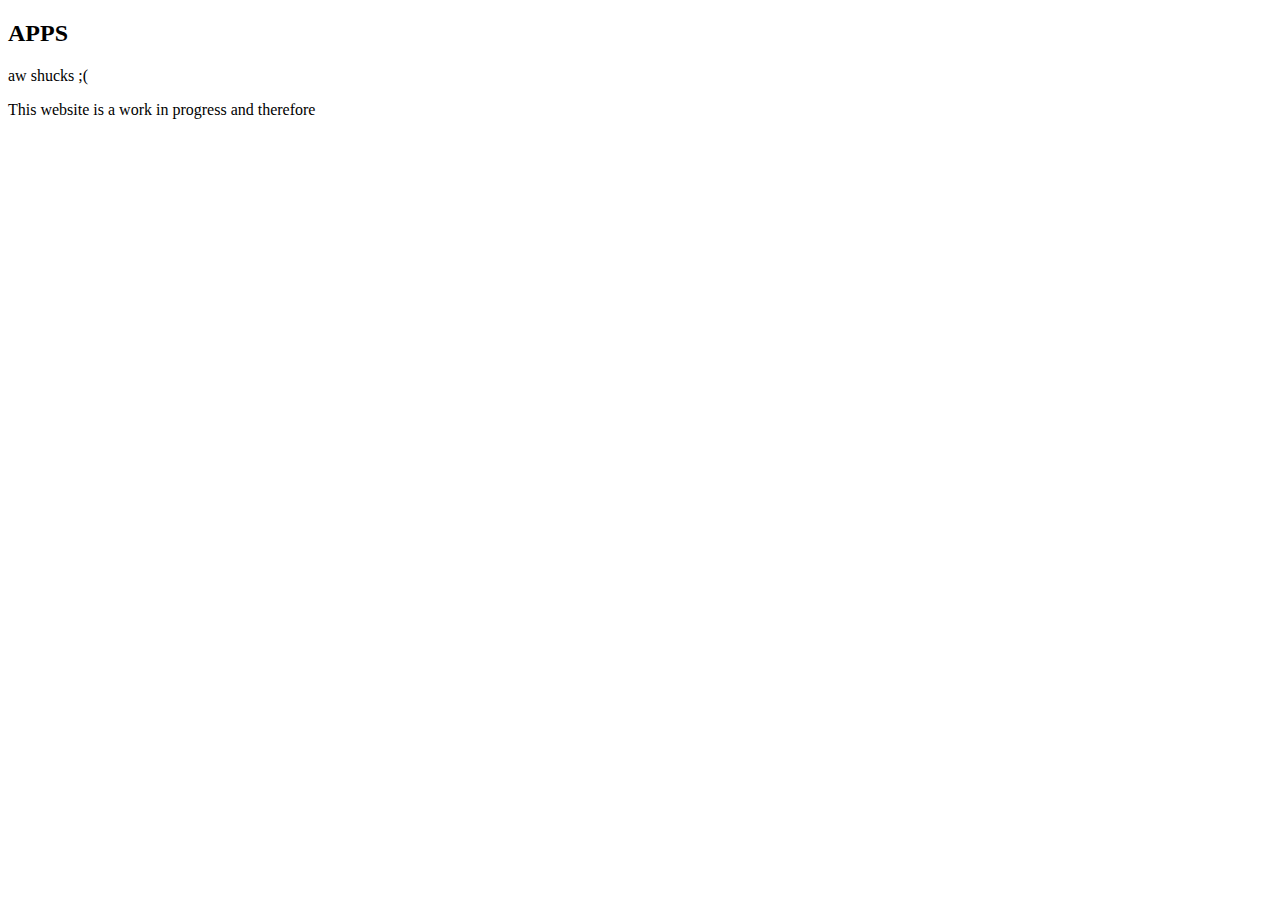
==== Website Test No.1/AppsWebsite/index.html @ 3d3b8253 "Add index.html and styles.css" ====
<!DOCTYPE html>
<html>
    <meta charset="UTF-8">
    <link href="styles.css" rel="stylesheet">
    <head>
        <title>Apps | ReasonTechCo</title>
    </head>
    <body>
        <h2>APPS</h2>
        <div class="header">aw shucks ;(</div>
        <p>This website is a work in progress and therefore</p>
    </body>
</html>
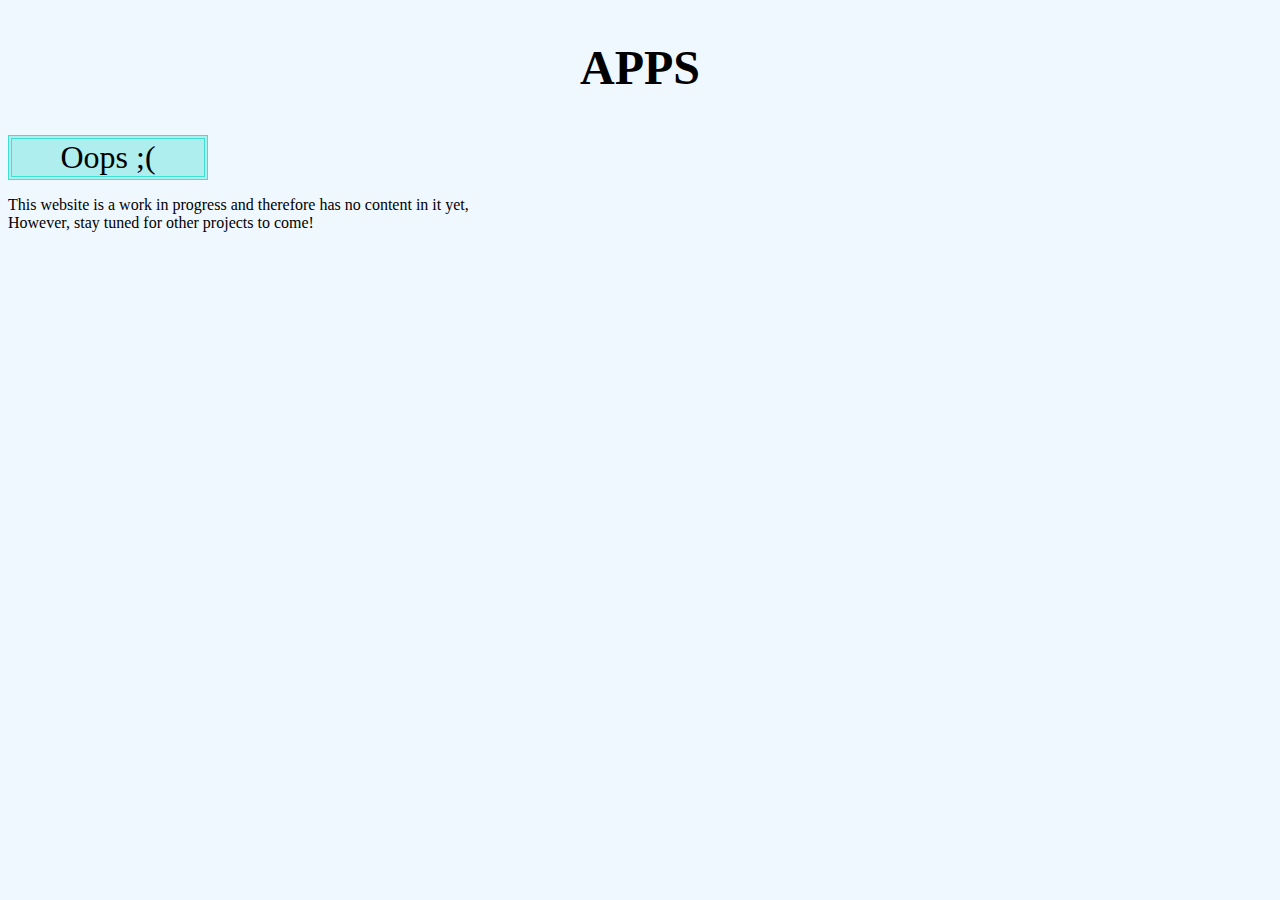
==== commit ebdcae3a: "Modified README.md, Modified folders" ====
--- a/Website Test No.1/AppsWebsite/index.html
+++ b/Website Test No.1/AppsWebsite/index.html
@@ -7,7 +7,9 @@
     </head>
     <body>
         <h2>APPS</h2>
-        <div class="header">aw shucks ;(</div>
-        <p>This website is a work in progress and therefore</p>
+        <div class="container">
+            <div class="header"> Oops ;(</div>
+        </div>
+        <p>This website is a work in progress and therefore has no content in it yet, <br> However, stay tuned for other projects to come!</p>
     </body>
 </html>--- a/Website Test No.1/AppsWebsite/styles.css
+++ b/Website Test No.1/AppsWebsite/styles.css
@@ -0,0 +1,22 @@
+body {
+    background-color: aliceblue;
+}
+
+.container {
+    flex: auto;
+    width: 200px;
+}
+
+.header {
+    font-size: xx-large;
+    border: 4px double turquoise;
+    background-color: paleturquoise;
+    text-align: center;
+
+}
+
+h2 {
+    text-align: center;
+    font-family: cursive;
+    font-size: 300%;
+}